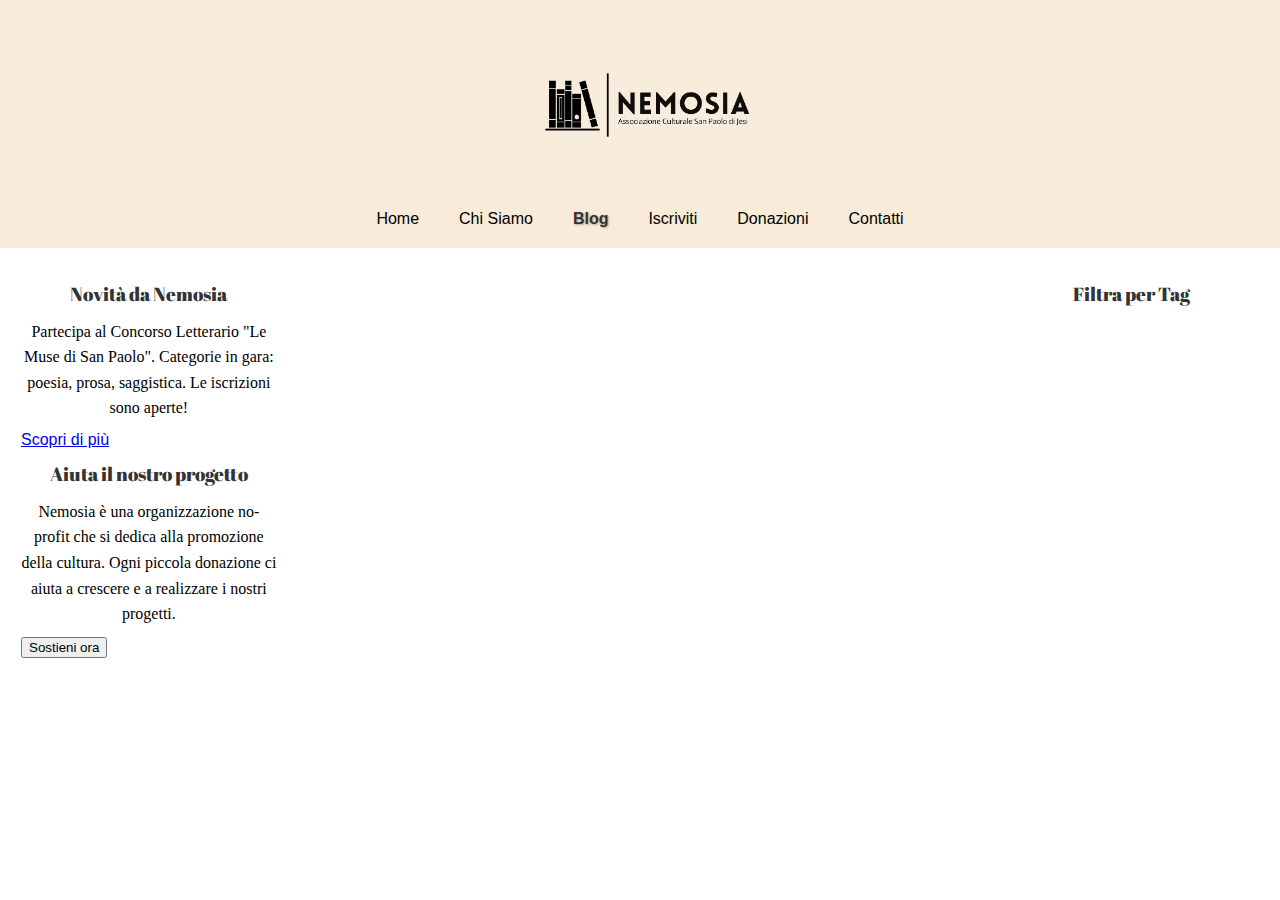
==== blog.html @ d40214b1 "Update blog.html" ====
<!DOCTYPE html>
<html lang="it">
<head>
    <meta charset="UTF-8">
    <meta name="viewport" content="width=device-width, initial-scale=1.0">
    <title>Blog</title> 
    <link rel="stylesheet" type="text/css" href="blog.css">
        <link rel="preconnect" href="https://fonts.googleapis.com">
        <link rel="preconnect" href="https://fonts.gstatic.com" crossorigin>
        <link href="https://fonts.googleapis.com/css2?family=Abril+Fatface&family=Moon+Dance&family=Playfair:ital,opsz,wght@0,5..1200,300..900;1,5..1200,300..900&display=swap" rel="stylesheet">
        <link rel="preconnect" href="https://fonts.googleapis.com">
        <link rel="preconnect" href="https://fonts.gstatic.com" crossorigin>
        <link href="https://fonts.googleapis.com/css2?family=Moon+Dance&family=Playfair:ital,opsz,wght@0,5..1200,300..900;1,5..1200,300..900&display=swap" rel="stylesheet">
<script src="blog.js" defer></script>
</head>
<body>
    <header>
        <div class="secondary-logo">
            <img src="logo-finale.jpg" alt="Logo di Nemosia" class="logo-img">
        </div>
        <nav>
            <ul>
                <li><a href="index.html">Home</a></li>
                <li><a href="chi-siamo.html">Chi Siamo</a></li>
                <li><a href="blog.html" class="active">Blog</a></li>
                <li><a href="iscriviti.html">Iscriviti</a></li>
                <li><a href="donazioni.html">Donazioni</a></li>
                <li><a href="contatti.html">Contatti</a></li>
            </ul>
        </nav>
    </header>

<div class="blog-container">
  <!-- Colonna sinistra -->
 <aside class="sidebar left">
  <section class="novita">
    <h3>Novità da Nemosia</h3>
    <p>Partecipa al Concorso Letterario "Le Muse di San Paolo". Categorie in gara: poesia, prosa, saggistica. Le iscrizioni sono aperte!</p>
    <a href="dettagli-evento-1.html" class="btn">Scopri di più</a>
  </section>

  <section class="aiuta">
    <h3>Aiuta il nostro progetto</h3>
    <p>Nemosia è una organizzazione no-profit che si dedica alla promozione della cultura. Ogni piccola donazione ci aiuta a crescere e a realizzare i nostri progetti.</p>
    <form action="https://www.paypal.com/donate" method="post" target="_blank">
        <input type="hidden" name="business" value="gloccioni@gmail.com">
        <input type="hidden" name="item_name" value="Sostieni la nostra associazione culturale">
        <input type="hidden" name="currency_code" value="EUR">
        <input type="submit" value="Sostieni ora" class="paypal-button">
    </form>
  </section>
</aside>

    
  <!-- Colonna centrale -->
  <main class="main-content">
  <div id="articles-container"></div>
</main>


  <!-- Colonna destra -->
<aside class="sidebar right">
    <h3>Filtra per Tag</h3>
  <div class="tag-filter">
  </div>
</aside>

    
   <!-- <footer>
        <div class="social">
            <a href="https://instagram.com/tuoaccount" target="_blank">
                <img src="instagram.png" alt="Instagram" class="social-icon">
            </a>
            <a href="mailto:info@nemosia.com">
                <img src="mail.png" alt="Email" class="social-icon">
            </a>
        </div>
        
        <p>
            <a href="https://instagram.com/tuoaccount" target="_blank">instagram.com/tuoaccount</a> | 
            <a href="mailto:info@nemosia.com">info@nemosia.com</a>
        </p>
        
        <br> 
        
        <p>&copy; 2024 Nemosia. Tutti i diritti riservati.</p>
    </footer>  -->
    
</body>
</html>
---- blog.css ----
main {
    background-color: #fff; /* Imposta lo sfondo bianco */
    padding: 20px 60px; /* Padding laterale di 60px, sopra e sotto di 20px */
    margin: 0 auto; /* Centra orizzontalmente il contenuto se la larghezza è fissa */
    box-sizing: border-box; /* Garantisce che il padding sia incluso nella larghezza totale */
}

	h1, h2, p {
    text-align: center;
    margin: 10px 0;
    line-height: 1.6;
    font-family: 'Playfair Display', serif; /* Applica il font a questi elementi */
}


.blog-container {
  display: grid;
  grid-template-columns: 2fr 5fr 2fr;
  gap: 5px;
  padding: 10px;
}

.sidebar {
  background: #fff;
  padding: 10px;
  border: 1px solid #fff;
}

/* Per il titolo degli articoli */
h3 {
  text-align: center;
  margin: 10px 0;
  line-height: 1.6;
  font-family: "Abril Fatface", serif; /* Applica il font */
  font-weight: 200; /* Imposta il peso normale */
  font-style: normal; /* Nessuna inclinazione */
  text-decoration: none; /* Rimuove la sottolineatura */
}

.main-content article {
  margin-bottom: 20px;
  text-align: justify; /* Giustifica il testo */
}


.main-content img {
  width: 100%;
  height: auto;
  border-radius: 5px;
}

/* Per il titolo degli articoli */
.article-title {
  font-family: "Abril Fatface", serif; /* Applica il font */
  font-weight: 400; /* Imposta il peso normale */
  font-style: normal; /* Nessuna inclinazione */
  text-decoration: none; /* Rimuove la sottolineatura */
}

/* Rimuove la sottolineatura specificamente dai link all'interno dell'h2 */
.article-title a {
  text-decoration: none; /* Rimuove la sottolineatura dal link */
  color: inherit; /* Mantiene il colore del titolo */
}

/* Per giustificare il testo */
.justify-text {
  text-align: justify;
}

/* Meta-info: data, autore e tag */
.meta-info {
  text-align: center;
  font-size: 0.9em; /* Più piccolo della descrizione */
  color: #555; /* Colore testo più tenue */
  margin-top: 20px;
}

.meta-divider {
  border-top: 1px solid #ccc; /* Righe sottili */
  margin: 10px 0;
}

.meta-details {
  margin: 5px 0;
}

.meta-details .tag {
  text-decoration: none;
  color: #007BFF; /* Colore link tag */
}

.meta-details .tag:hover {
  text-decoration: underline; /* Effetto al passaggio */
}

/* Sidebar: filtro per tag */
.sidebar.right .tag-filter {
  margin-top: 20px;
}

.sidebar.right .filter-tag {
  display: inline-block; /* I tag sono box separati */
  margin: 5px 0;
  margin-right: 10px;
  padding: 8px 15px; /* Spazi interni per un look più definito */
  text-decoration: none;
  color: #fff; /* Testo bianco */
  background-color: #E5C8AF; /* Sfondo richiesto */
  border-radius: 5px; /* Angoli arrotondati */
  font-size: 14px; /* Testo un po' più piccolo */
  font-weight: bold;
  text-align: center;
  transition: background-color 0.3s ease; /* Animazione di transizione */
}

.sidebar.right .filter-tag:hover {
  background-color: #D8BFA9; /* Sfondo più scuro al passaggio del mouse */
}

/* Filtro attivo */
.sidebar.right .filter-tag.active {
  background-color: #8B5E3C; /* Colore molto più scuro */
  color: #fff; /* Testo sempre bianco per contrasto */
  box-shadow: 0 0 5px rgba(0, 0, 0, 0.3); /* Aggiunge un'ombra leggera */
}

/* Stile per il pulsante "Torna alla lista" */
#back-to-list.back_button {
  display: inline-block; /* Imposta il pulsante come blocco in linea */
  padding: 10px 20px; /* Aggiungi un po' di spazio interno per renderlo più grande */
  font-size: 18px; /* Imposta la dimensione del font */
  background-color: #f0a500; /* Colore di sfondo (puoi cambiarlo come preferisci) */
  color: white; /* Colore del testo */
  border: none; /* Rimuove il bordo */
  border-radius: 5px; /* Angoli arrotondati */
  cursor: pointer; /* Cambia il cursore quando ci si passa sopra */
  text-align: center; /* Centra il testo */
  margin-left: auto; /* Centra il pulsante orizzontalmente */
  margin-right: auto; /* Centra il pulsante orizzontalmente */
  text-decoration: none; /* Rimuove la sottolineatura */
  margin-top: 20px; /* Distanza dall'articolo */
  display: block; /* Impostato su block per forzare il centraggio */
}

#back-to-list.back_button:hover {
  background-color: #d78c00; /* Colore di sfondo al passaggio del mouse */
}

/*FISSI*/
body {
    margin: 0; /* Elimina i margini */
    background-color: #fff; 
    font-family: Arial, sans-serif;
}

/* Stile per l'header */
header {
    width: 100%;
    background-color: #F8EBD9; /* Colore di sfondo per l'header */
    padding: 10px; /* Ridotto da 20px a 10px */
    text-align: center;
}

h1, h2, h3 {
    color: #333; /* Colore del testo per i titoli */
}

p {
    text-align: center; /* Giustifica il testo nei paragrafi */
}

.secondary-logo {
    display: block; /* Cambiato da inline-block a block per centrare */
    margin: 0 auto; /* Aggiunto per centrare il logo */
    text-align: center; /* Centra il contenuto all'interno del blocco */
}

.secondary-logo .logo-img {
    width: 300px; 
    height: auto; 
    vertical-align: middle; 
}

/* Stili per i box delle informazioni */
.info-box {
    border: 1px solid #ccc;
    border-radius: 5px;
    padding: 20px;
    margin: 20px 0;
    background-color: #fff; /* Bianco per il box */
}
/* Stile per la navbar */
nav {
    background-color: #F8EBD9; /* Colore di sfondo della nav bar */
    padding: 10px 20px; /* Padding per la nav bar */
}

nav ul {
    list-style-type: none; /* Rimuove i punti dall'elenco */
    margin: 0; /* Rimuove il margine */
    padding: 0; /* Rimuove il padding */
    display: flex; /* Fa sì che gli elementi siano affiancati */
	justify-content: center; /* Centra gli elementi orizzontalmente */
}

nav ul li {
    margin-right: 20px; /* Spazio tra le opzioni */
}

nav ul li a {
    text-decoration: none; /* Rimuove la sottolineatura dei link */
    color: black; /* Colore del testo */
    padding: 5px 10px; /* Padding per i link */
    transition: color 0.3s, text-decoration 0.3s; /* Transizione per il passaggio del cursore */
}

nav ul li a:hover {
    text-decoration: underline; /* Sottolinea il testo al passaggio del cursore */
    color: #333; /* Colore del testo al passaggio del cursore */
}

nav ul li a.active {
    color: #333; /* Colore del testo attivo */
    text-shadow: 1px 1px 2px rgba(0, 0, 0, 0.3); /* Aggiunge un'ombra al testo */
    font-weight: bold; /* Rende il testo in grassetto */
}

/* Footer 
footer {
    width: 100%;
    background-color: #F8EBD9; 
    text-align: center; 
    padding: 20px 0; 
     margin-top: 20px; 
    position: relative;
}

footer p {
    margin: 10px 0; 
    text-align: center; 

.social {
    margin: 10px 0; 
}

.social-icon {
    width: 30px; 
    height: 30px; 
    margin: 0 5px; 
} */

/* Stili per dispositivi mobili */
@media (max-width: 768px) {
    body {
        font-size: 14px; /* Dimensione del testo per mobile */
    }
    
    .header {
        text-align: center; /* Centra il contenuto nella header */
    }
    
    /* Altri stili specifici per mobile */
}
img {
    max-width: 100%; /* Limita la larghezza massima al 100% del contenitore */
    height: auto; /* Mantiene le proporzioni */
}
.container {
    display: flex;
    flex-direction: column; /* Imposta la direzione in colonna */
    align-items: center; /* Centra gli elementi orizzontalmente */
}

.item {
    margin: 10px; /* Spazio tra gli elementi */
}
nav a {
    font-size: 16px; /* Dimensione per desktop */
    padding: 10px 15px; /* Padding per aumentare l'area cliccabile */
}

/* Hamburger nascosto su desktop */
.hamburger {
    display: none;
}

/* Regole per il menu ad hamburger su mobile */
@media (max-width: 768px) {
    .hamburger {
        display: block;
        font-size: 30px;
        cursor: pointer;
    }

    /* Nascondere i link di navigazione su mobile inizialmente */
    nav ul {
        display: none; /* Questo nasconde il menu */
        flex-direction: column;
        width: 100%;
        text-align: center;
    }

    nav ul li {
        margin: 10px 0;
    }

    /* Mostrare il menu quando l'hamburger è cliccato */
    nav ul.show {
        display: block; /* Questo mostra il menu */
    }
}

/* Regole per il menu in generale */
#nav-links {
    display: none; /* Nasconde il menu per impostazione predefinita */
}

#nav-links.active {
    display: block; /* Mostra il menu se la classe "active" è presente */
}

/* Rimozione foto su mobile */
@media (max-width: 768px) {
    .card-image {
        display: none; /* Nasconde l'immagine su dispositivi mobili */
    }
}

/* Regole per il menu su desktop */
@media (min-width: 769px) {
    #nav-links {
        display: flex; /* Mantiene il menu orizzontale su desktop */
    }
}

/* Stile responsive per mobile */
@media (max-width: 768px) {
    .bacheca {
        padding: 0 10px; /* Riduci il padding su schermi piccoli */
    }

    .bacheca article {
        padding: 15px;  /* Riduci il padding interno degli articoli */
        margin-bottom: 15px; /* Diminuisci il margine inferiore */
    }

    .bacheca h3 {
        font-size: 1.2em; /* Ridimensiona il titolo su mobile */
    }

    .bacheca p {
        font-size: 0.9em; /* Ridimensiona il testo del paragrafo su mobile */
    }
}
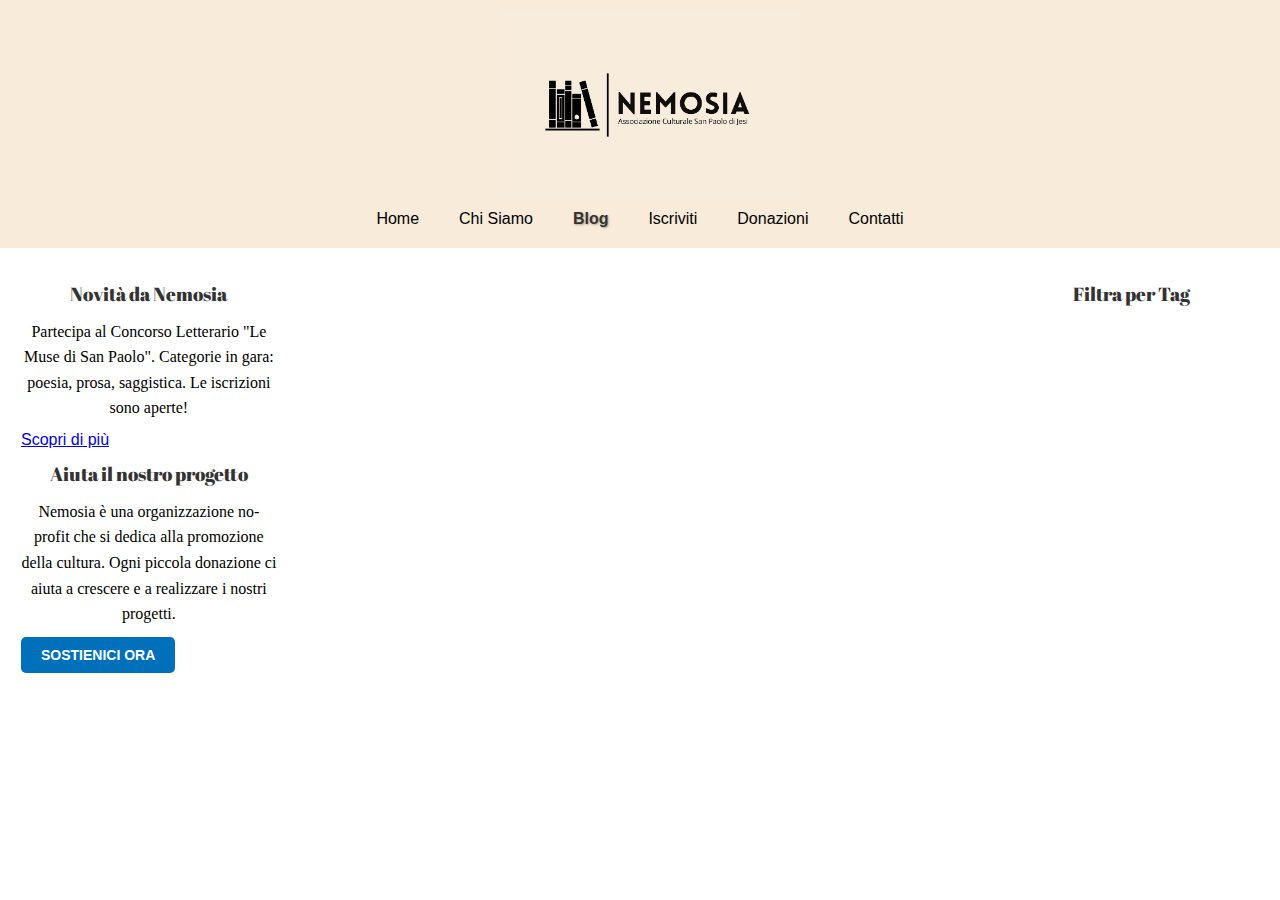
==== commit 365a09d6: "Update blog.html" ====
--- a/blog.html
+++ b/blog.html
@@ -46,7 +46,7 @@
         <input type="hidden" name="business" value="gloccioni@gmail.com">
         <input type="hidden" name="item_name" value="Sostieni la nostra associazione culturale">
         <input type="hidden" name="currency_code" value="EUR">
-        <input type="submit" value="Sostieni ora" class="paypal-button">
+        <input type="submit" value="Sostienici ora" class="paypal-button">
     </form>
   </section>
 </aside>
--- a/blog.css
+++ b/blog.css
@@ -226,6 +226,25 @@
     font-weight: bold; /* Rende il testo in grassetto */
 }
 
+/* Stile per il bottone PayPal */
+.paypal-button {
+  display: inline-block;
+  padding: 10px 20px;
+  background-color: #0070ba; /* Colore ufficiale PayPal */
+  color: #fff;
+  font-size: 14px;
+  font-weight: bold;
+  text-transform: uppercase;
+  border: none;
+  border-radius: 5px;
+  cursor: pointer;
+  transition: background-color 0.3s ease;
+}
+
+.paypal-button:hover {
+  background-color: #005ea6; /* Colore più scuro al passaggio del mouse */
+}
+
 /* Footer 
 footer {
     width: 100%;
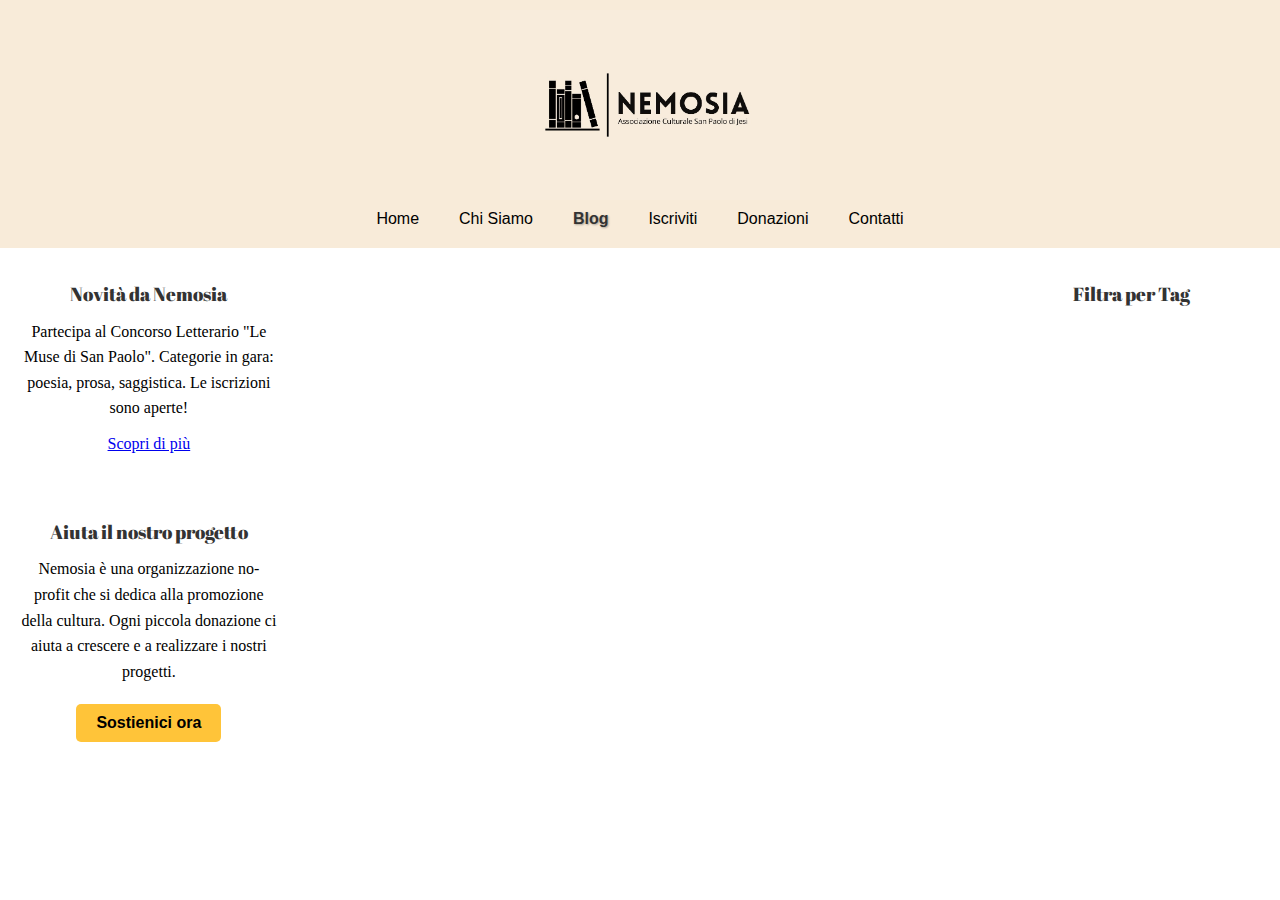
==== commit 756657c0: "Update blog.html" ====
--- a/blog.html
+++ b/blog.html
@@ -36,7 +36,7 @@
   <section class="novita">
     <h3>Novità da Nemosia</h3>
     <p>Partecipa al Concorso Letterario "Le Muse di San Paolo". Categorie in gara: poesia, prosa, saggistica. Le iscrizioni sono aperte!</p>
-    <a href="dettagli-evento-1.html" class="btn">Scopri di più</a>
+    <p> <a href="dettagli-evento-1.html" class="btn">Scopri di più</a> </p>
   </section>
 
   <section class="aiuta">
--- a/blog.css
+++ b/blog.css
@@ -147,6 +147,10 @@
   background-color: #d78c00; /* Colore di sfondo al passaggio del mouse */
 }
 
+.aiuta {
+margin-top: 60px
+}	
+
 /*FISSI*/
 body {
     margin: 0; /* Elimina i margini */
@@ -228,21 +232,20 @@
 
 /* Stile per il bottone PayPal */
 .paypal-button {
-  display: inline-block;
-  padding: 10px 20px;
-  background-color: #0070ba; /* Colore ufficiale PayPal */
-  color: #fff;
-  font-size: 14px;
-  font-weight: bold;
-  text-transform: uppercase;
-  border: none;
-  border-radius: 5px;
-  cursor: pointer;
-  transition: background-color 0.3s ease;
+    background-color: #FFC439;
+    color: #000;
+    padding: 10px 20px;
+    font-size: 16px;
+    font-weight: bold;
+    border: none;
+    border-radius: 5px;
+    cursor: pointer;
+    display: block;  /* Trasforma il pulsante in un elemento a blocco per applicare il margin auto */
+	margin: 20px auto; /* Centra il pulsante orizzontalmente */
 }
 
 .paypal-button:hover {
-  background-color: #005ea6; /* Colore più scuro al passaggio del mouse */
+    background-color: #FFB100;
 }
 
 /* Footer 
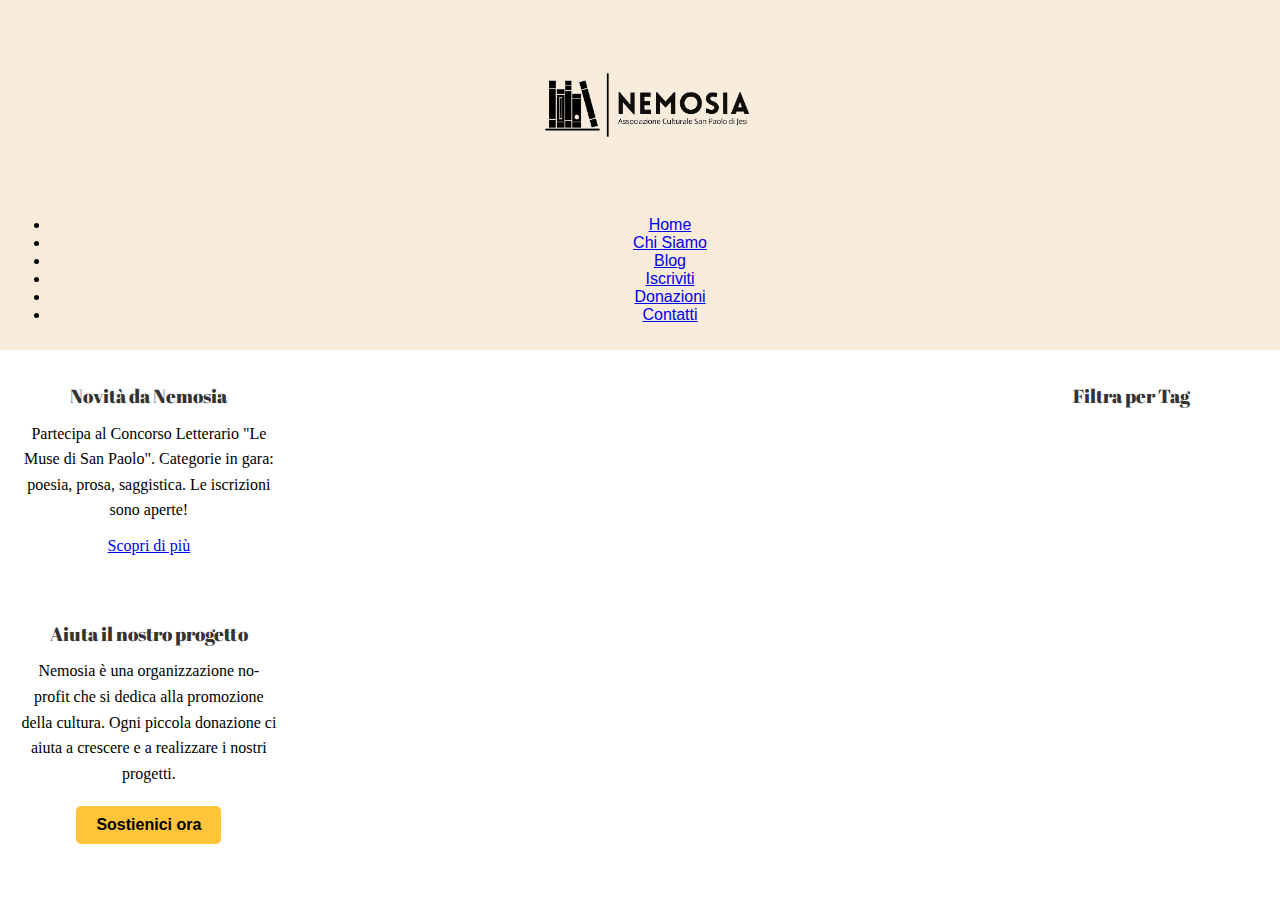
==== commit 0c22b4d2: "Update blog.html" ====
--- a/blog.html
+++ b/blog.html
@@ -18,8 +18,10 @@
         <div class="secondary-logo">
             <img src="logo-finale.jpg" alt="Logo di Nemosia" class="logo-img">
         </div>
-        <nav>
-            <ul>
+           <button class="hamburger" aria-label="Apri menu">
+        ☰
+    </button>
+    <ul class="menu">
                 <li><a href="index.html">Home</a></li>
                 <li><a href="chi-siamo.html">Chi Siamo</a></li>
                 <li><a href="blog.html" class="active">Blog</a></li>
--- a/blog.css
+++ b/blog.css
@@ -342,36 +342,26 @@
     display: block; /* Mostra il menu se la classe "active" è presente */
 }
 
-/* Rimozione foto su mobile */
 @media (max-width: 768px) {
-    .card-image {
-        display: none; /* Nasconde l'immagine su dispositivi mobili */
-    }
-}
-
-/* Regole per il menu su desktop */
-@media (min-width: 769px) {
-    #nav-links {
-        display: flex; /* Mantiene il menu orizzontale su desktop */
-    }
-}
-
-/* Stile responsive per mobile */
+  .sidebar.left,
+  .sidebar.right {
+    display: none; /* Nasconde le sidebar */
+  }
+
+  .blog-container {
+    display: block; /* Cambia layout a blocco */
+    width: 100%; /* Occupa tutta la larghezza disponibile */
+  }
+
+  .main-content {
+    width: 100%; /* Espande la colonna centrale */
+    margin: 0 auto; /* Centra il contenuto */
+    padding: 0 15px; /* Margini interni per leggibilità */
+  }
+}
+
 @media (max-width: 768px) {
-    .bacheca {
-        padding: 0 10px; /* Riduci il padding su schermi piccoli */
-    }
-
-    .bacheca article {
-        padding: 15px;  /* Riduci il padding interno degli articoli */
-        margin-bottom: 15px; /* Diminuisci il margine inferiore */
-    }
-
-    .bacheca h3 {
-        font-size: 1.2em; /* Ridimensiona il titolo su mobile */
-    }
-
-    .bacheca p {
-        font-size: 0.9em; /* Ridimensiona il testo del paragrafo su mobile */
-    }
-}
+  main {
+    padding: 20px 15px; /* Riduce il padding laterale solo su mobile */
+  }
+}
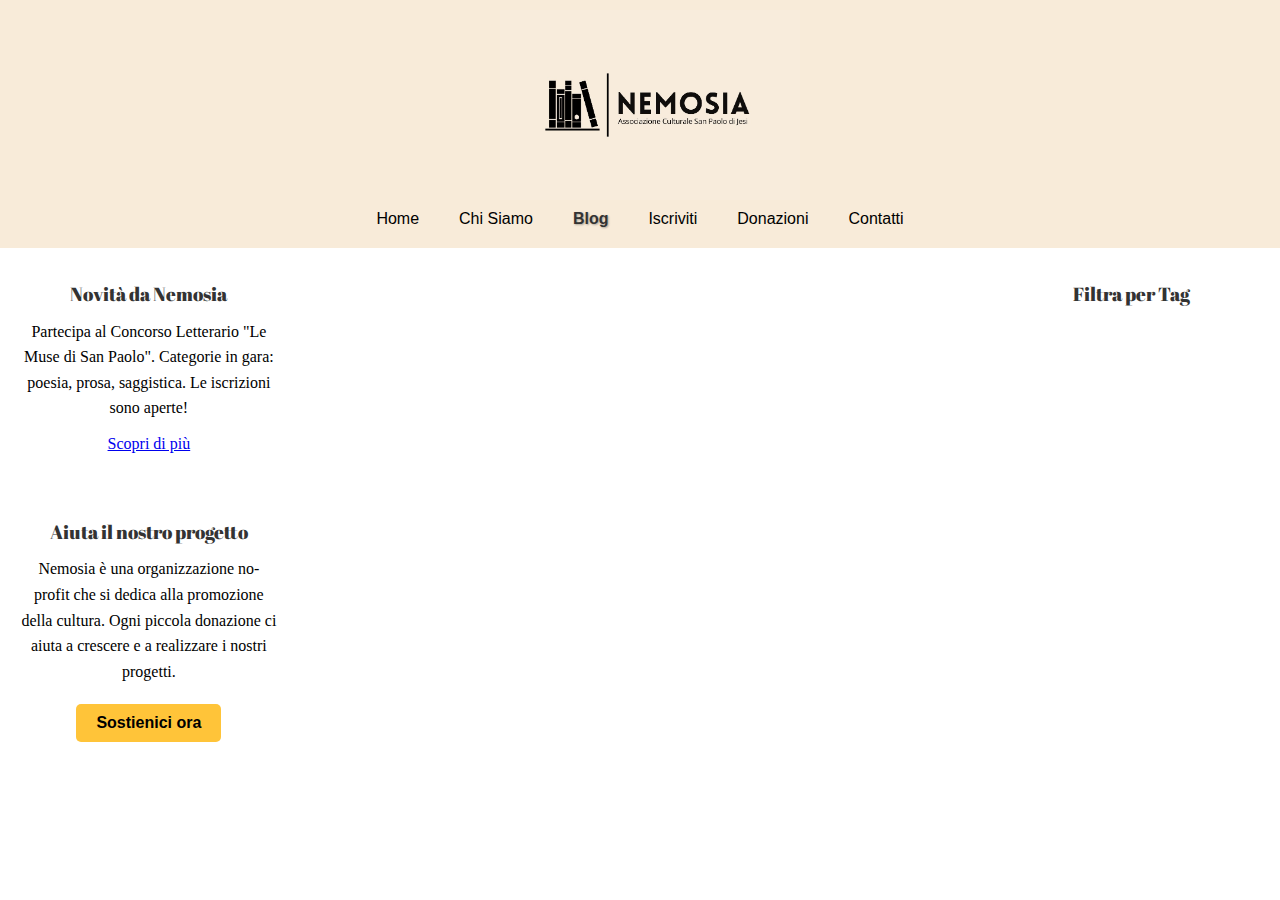
==== commit b49e19c1: "Update blog.html" ====
--- a/blog.html
+++ b/blog.html
@@ -18,10 +18,8 @@
         <div class="secondary-logo">
             <img src="logo-finale.jpg" alt="Logo di Nemosia" class="logo-img">
         </div>
-           <button class="hamburger" aria-label="Apri menu">
-        ☰
-    </button>
-    <ul class="menu">
+        <nav>
+             <ul>
                 <li><a href="index.html">Home</a></li>
                 <li><a href="chi-siamo.html">Chi Siamo</a></li>
                 <li><a href="blog.html" class="active">Blog</a></li>
--- a/blog.css
+++ b/blog.css
@@ -272,6 +272,32 @@
     margin: 0 5px; 
 } */
 
+@media (max-width: 768px) {
+  .sidebar.left,
+  .sidebar.right {
+    display: none; /* Nasconde le sidebar */
+  }
+
+  .blog-container {
+    display: block; /* Cambia layout a blocco */
+    width: 100%; /* Occupa tutta la larghezza disponibile */
+  }
+
+  .main-content {
+    width: 100%; /* Espande la colonna centrale */
+    margin: 0 auto; /* Centra il contenuto */
+    padding: 0 15px; /* Margini interni per leggibilità */
+  }
+}
+
+@media (max-width: 768px) {
+  main {
+    padding: 20px 15px; /* Riduce il padding laterale solo su mobile */
+  }
+}
+
+
+
 /* Stili per dispositivi mobili */
 @media (max-width: 768px) {
     body {
@@ -302,66 +328,3 @@
     padding: 10px 15px; /* Padding per aumentare l'area cliccabile */
 }
 
-/* Hamburger nascosto su desktop */
-.hamburger {
-    display: none;
-}
-
-/* Regole per il menu ad hamburger su mobile */
-@media (max-width: 768px) {
-    .hamburger {
-        display: block;
-        font-size: 30px;
-        cursor: pointer;
-    }
-
-    /* Nascondere i link di navigazione su mobile inizialmente */
-    nav ul {
-        display: none; /* Questo nasconde il menu */
-        flex-direction: column;
-        width: 100%;
-        text-align: center;
-    }
-
-    nav ul li {
-        margin: 10px 0;
-    }
-
-    /* Mostrare il menu quando l'hamburger è cliccato */
-    nav ul.show {
-        display: block; /* Questo mostra il menu */
-    }
-}
-
-/* Regole per il menu in generale */
-#nav-links {
-    display: none; /* Nasconde il menu per impostazione predefinita */
-}
-
-#nav-links.active {
-    display: block; /* Mostra il menu se la classe "active" è presente */
-}
-
-@media (max-width: 768px) {
-  .sidebar.left,
-  .sidebar.right {
-    display: none; /* Nasconde le sidebar */
-  }
-
-  .blog-container {
-    display: block; /* Cambia layout a blocco */
-    width: 100%; /* Occupa tutta la larghezza disponibile */
-  }
-
-  .main-content {
-    width: 100%; /* Espande la colonna centrale */
-    margin: 0 auto; /* Centra il contenuto */
-    padding: 0 15px; /* Margini interni per leggibilità */
-  }
-}
-
-@media (max-width: 768px) {
-  main {
-    padding: 20px 15px; /* Riduce il padding laterale solo su mobile */
-  }
-}
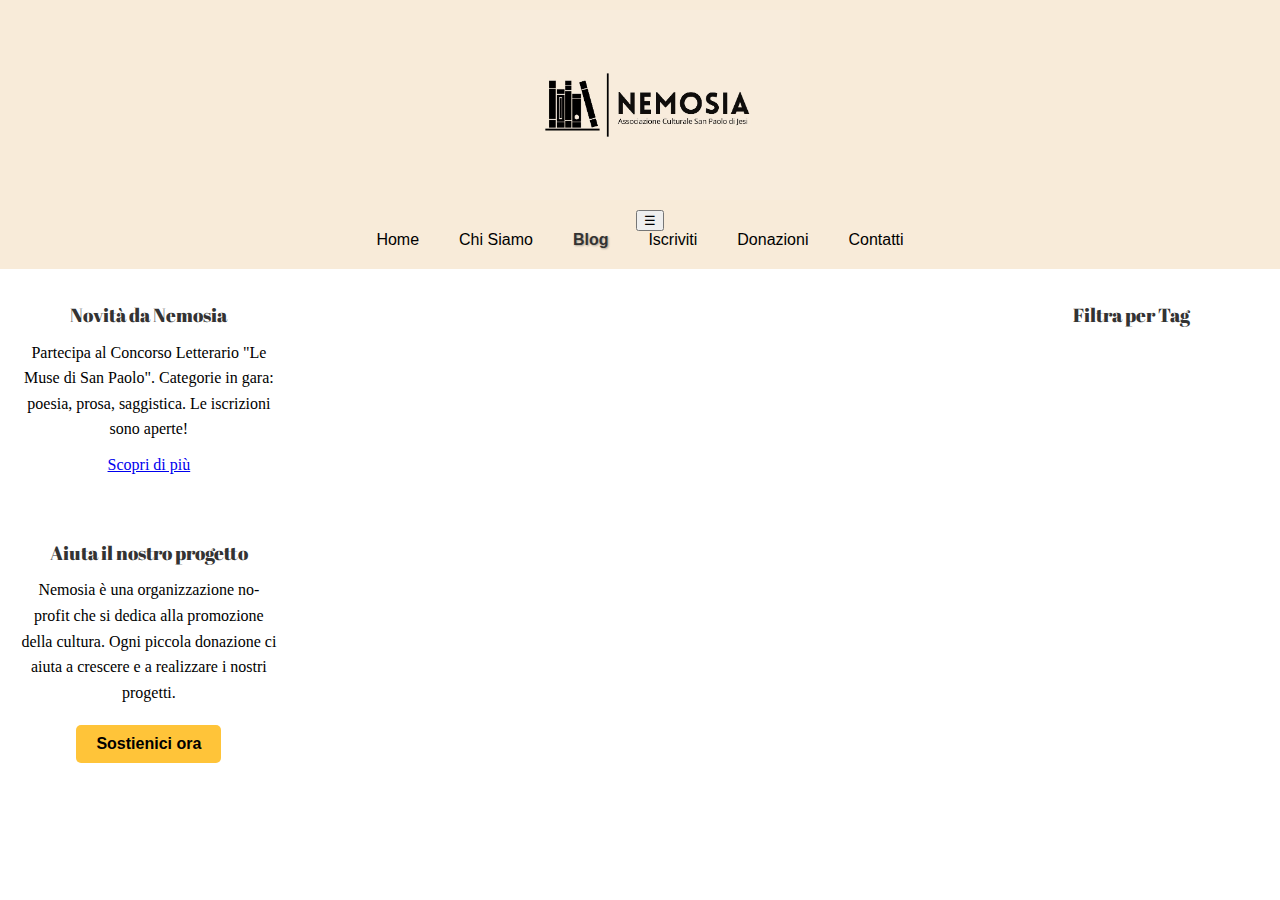
==== commit 2e2c9e78: "Update blog.html" ====
--- a/blog.html
+++ b/blog.html
@@ -19,6 +19,7 @@
             <img src="logo-finale.jpg" alt="Logo di Nemosia" class="logo-img">
         </div>
         <nav>
+            <button class="hamburger" aria-label="Apri menu">☰</button>
              <ul>
                 <li><a href="index.html">Home</a></li>
                 <li><a href="chi-siamo.html">Chi Siamo</a></li>
